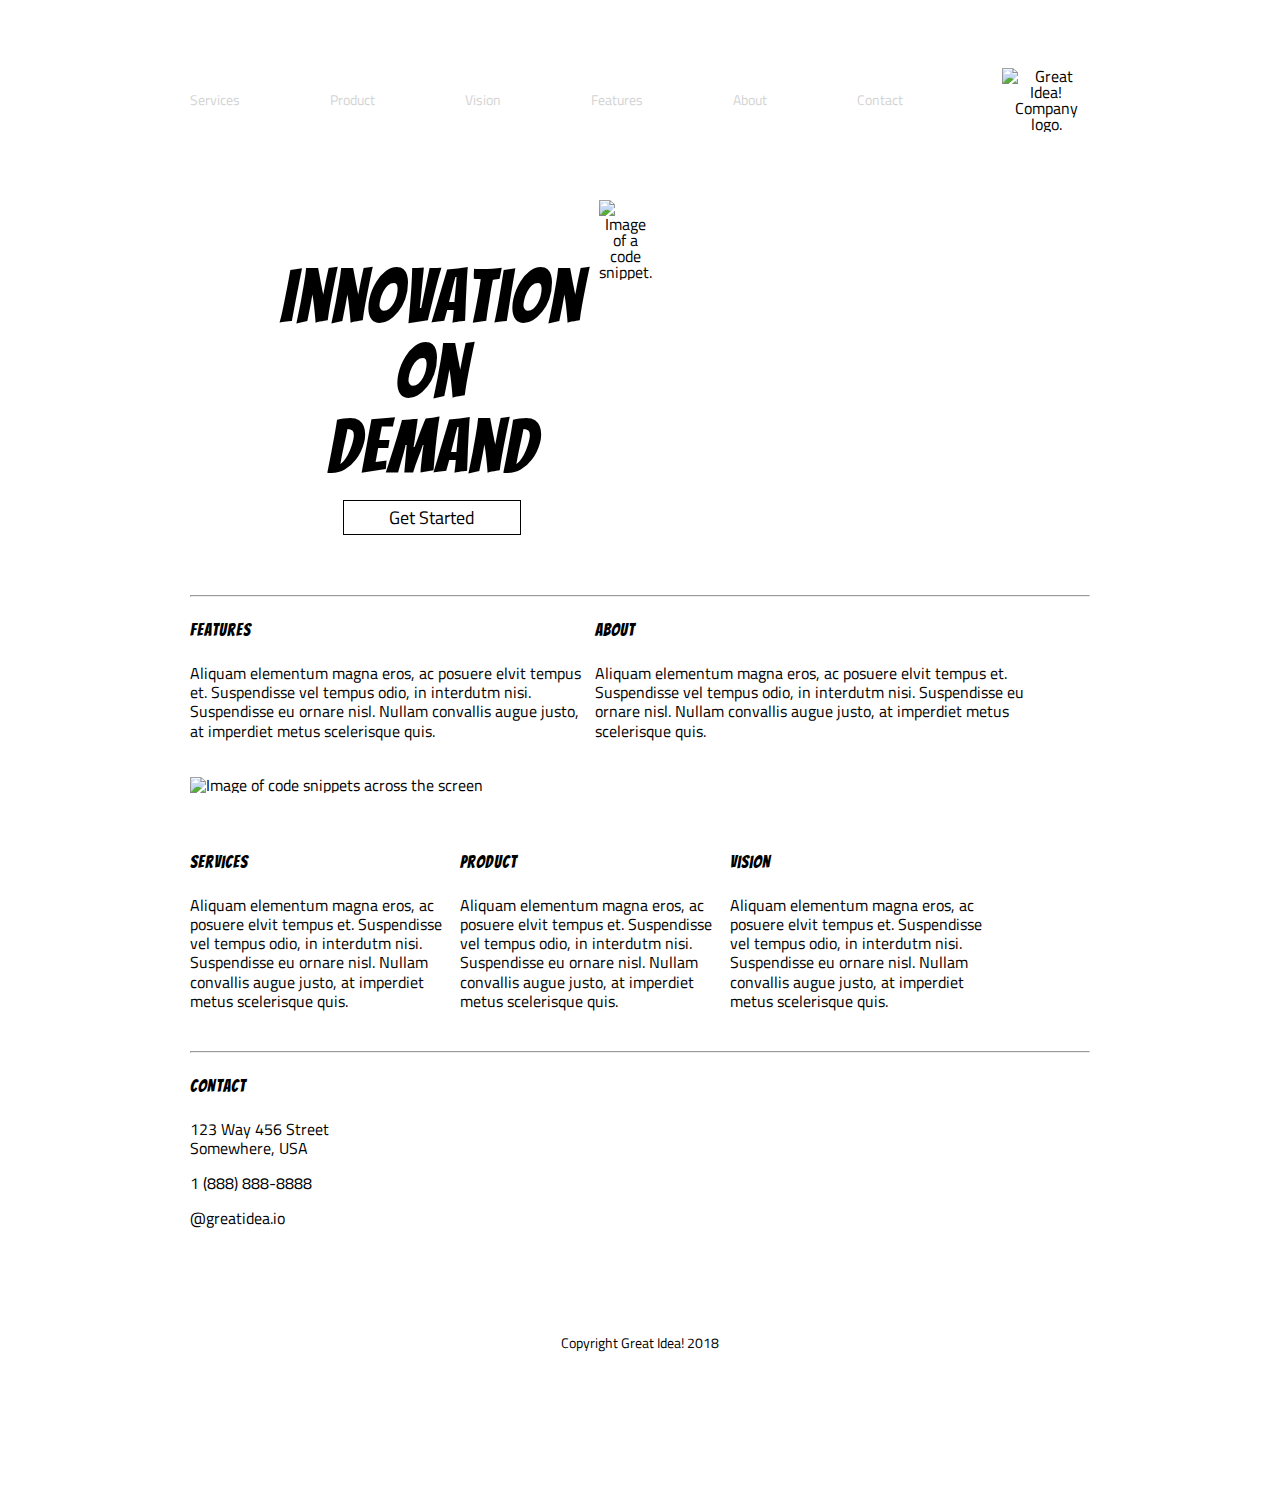
==== index.html @ 0b471d3b "initial  commit" ====
<!DOCTYPE html>

<html lang="en">
  <head>
    <meta charset="utf-8" />
    <title>Great Idea - Responsive I</title>

    <link
      href="https://fonts.googleapis.com/css?family=Bangers|Titillium+Web"
      rel="stylesheet"
    />
    <link rel="stylesheet" href="css/index.css" />
  </head>

  <body>
    <!-- Use past code you created here for Great Idea Web Page or past solution for Great Idea Web Page HTML here! -->
    <nav class="top-nav1">
      <a href="services.html">Services</a>
      <a href="#">Product</a>
      <a href="#">Vision</a>
      <a href="#">Features</a>
      <a href="#">About</a>
      <a href="#">Contact</a>
      <img class="logo" src="img/logo.png" alt="Great Idea! Company logo." />
    </nav>
    <header>
      <div class="headerwithbutton">
        <h1>
          Innovation<br />
          On<br />
          Demand
        </h1>
        <button class="getstarted">Get Started</button>
      </div>
      <div class="right">
        <img
          src="img/header-img.png"
          alt="Image of a code snippet."
          class="circleimg"
        />
      </div>
    </header>
    <hr />
    <div class="parent1">
      <section class="child child1">
        <h2>Features</h2>
        <p>
          Aliquam elementum magna eros, ac posuere elvit tempus et. Suspendisse
          vel tempus odio, in interdutm nisi. Suspendisse eu ornare nisl. Nullam
          convallis augue justo, at imperdiet metus scelerisque quis.
        </p>
      </section>
      <section class="child child2">
        <h2>About</h2>
        <p>
          Aliquam elementum magna eros, ac posuere elvit tempus et. Suspendisse
          vel tempus odio, in interdutm nisi. Suspendisse eu ornare nisl. Nullam
          convallis augue justo, at imperdiet metus scelerisque quis.
        </p>
      </section>
    </div>

    <img
      class="middle-img"
      src="img/mid-page-accent.jpg"
      alt="Image of code snippets across the screen"
    />
    <div class="parent2">
      <section class="child child3">
        <h2>Services</h2>
        <p>
          Aliquam elementum magna eros, ac posuere elvit tempus et. Suspendisse
          vel tempus odio, in interdutm nisi. Suspendisse eu ornare nisl. Nullam
          convallis augue justo, at imperdiet metus scelerisque quis.
        </p>
      </section>
      <section class="child child4">
        <h2>Product</h2>
        <p>
          Aliquam elementum magna eros, ac posuere elvit tempus et. Suspendisse
          vel tempus odio, in interdutm nisi. Suspendisse eu ornare nisl. Nullam
          convallis augue justo, at imperdiet metus scelerisque quis.
        </p>
      </section>
      <section class="child child5">
        <h2>Vision</h2>
        <p>
          Aliquam elementum magna eros, ac posuere elvit tempus et. Suspendisse
          vel tempus odio, in interdutm nisi. Suspendisse eu ornare nisl. Nullam
          convallis augue justo, at imperdiet metus scelerisque quis.
        </p>
      </section>
    </div>
    <hr class="hr2" />
    <section class="contact">
      <h2>Contact</h2>
      <address>
        123 Way 456 Street<br />
        Somewhere, USA
      </address>
      <br />
      <p>1 (888) 888-8888</p>
      <br />
      <p>@greatidea.io</p>
    </section>
    <footer>
      <p class="copy-1">Copyright Great Idea! 2018</p>
    </footer>
  </body>
</html>
---- css/index.css ----
/* Use your own code or past solution for Great Idea Web Page CSS here! */
/* http://meyerweb.com/eric/tools/css/reset/ 
   v2.0 | 20110126
   License: none (public domain)
*/

html,
body,
div,
span,
applet,
object,
iframe,
h1,
h2,
h3,
h4,
h5,
h6,
p,
blockquote,
pre,
a,
abbr,
acronym,
address,
big,
cite,
code,
del,
dfn,
em,
img,
ins,
kbd,
q,
s,
samp,
small,
strike,
strong,
sub,
sup,
tt,
var,
b,
u,
i,
center,
dl,
dt,
dd,
ol,
ul,
li,
fieldset,
form,
label,
legend,
table,
caption,
tbody,
tfoot,
thead,
tr,
th,
td,
article,
aside,
canvas,
details,
embed,
figure,
figcaption,
footer,
header,
hgroup,
menu,
nav,
output,
ruby,
section,
summary,
time,
mark,
audio,
video {
  margin: 0;
  padding: 0;
  border: 0;
  font-size: 100%;
  font: inherit;
  vertical-align: baseline;
}
/* HTML5 display-role reset for older browsers */
article,
aside,
details,
figcaption,
figure,
footer,
header,
hgroup,
menu,
nav,
section {
  display: block;
}
body {
  line-height: 1;
}
ol,
ul {
  list-style: none;
}
blockquote,
q {
  quotes: none;
}
blockquote:before,
blockquote:after,
q:before,
q:after {
  content: '';
  content: none;
}
table {
  border-collapse: collapse;
  border-spacing: 0;
}

/* Set every element's box-sizing to border-box */
* {
  box-sizing: border-box;
}

html,
body {
  height: 100%;
  font-family: 'Titillium Web', sans-serif;
}

h1,
h2,
h3,
h4,
h5 {
  font-family: 'Bangers', cursive;
  letter-spacing: 1px;
  margin-bottom: 15px;
}

/* Your code starts here! */
body {
  margin: 0 auto;
  width: 900px;
  height: 1500px;
}

.body2 {
  margin: 0 auto;
  width: 900px;
  height: 2000px;
}

a {
  justify-content: space-around;
  text-decoration: none;
  padding-right: 10%;
  color: lightgrey;
  font-size: 14px;
}

.top-nav1 {
  display: flex;
  justify-content: flex-start;
  width: 80%;
  text-align: center;
  min-height: 200px;
  align-items: center;
  padding: 40px 40px, 40px, 0;
  word-spacing: 50px;
  width: 100%;
}

.top-nav2 {
  display: flex;
  justify-content: flex-start;
  width: 80%;
  text-align: center;
  min-height: 200px;
  align-items: center;
  /* padding: 40px 40px, 40px, 0; */
  word-spacing: 50px;
}

.logo {
  padding-left: 1%;
}

header {
  display: flex;
  justify-content: space-between;
  margin: 0 10%;
  width: 30%;
  text-align: center;
}

h1 {
  justify-content: center;
  text-align: center;
  font-size: 75px;
  margin-top: 60px;
}

.headerwithbutton {
  width: 420px;
}

.right {
  width: 420px;
  margin-left: 6%;
  vertical-align: top;
}

.getstarted {
  display: flex;
  background-color: white;
  font-size: 18px;
  padding: 3px 45px;
  text-decoration: none;
  border: 1px solid black;
  margin: 0 auto;
  font-family: 'Titillium Web';
}

hr {
  color: black;
  background-color: black;
  height: 2px;
  width: 100%;
  margin: 60px 0 0 0;
}

h2 {
  font-size: 17px;
  display: block;
  margin: 25px 0;
}

.middle-img {
  margin: 4% auto;
}

.parent1,
.parent2 {
  display: flex;
}

.child1 {
  width: 45%;
}
.child2 {
  width: 48%;
}
.child3 {
  width: 30%;
}
.child4 {
  width: 30%;
}
.child5 {
  width: 30%;
}

.parent3 {
  padding-left: 20px;
  padding-right: 20px;
  display: flex;
  justify-content: space-around;
  flex-wrap: wrap;
  width: 100%;
}

.parent4 {
  display: flex;
  flex-direction: row-reverse;
  justify-content: space-between;
}

.bChild {
  width: 46%;
  padding: 2%;
  align-items: flex-start;
  margin: 2%;
  background: #f8f8ff;
}
.bChild:nth-child(1) {
  border-top: 1px solid #000;
}
.bChild:nth-child(2) {
  border-top: 1px solid #000;
}
.bChild:nth-child(5) {
  border-bottom: 1px solid #000;
}
.bChild:nth-child(6) {
  border-bottom: 1px solid #000;
}
p {
  line-height: 1.2;
}

footer {
  text-align: center;
  height: 100px;
  padding: 20px;
  font-size: 14px;
}

.hr2 {
  color: black;
  background-color: black;
  height: 1px;
  width: 100%;
  margin: 40px 0 0 0;
}

address {
  line-height: 1.2;
}

.parent4 .facts {
  padding: 1em;
  flex: 1;
}
ul {
  margin-top: 3%;
  margin-left: 4%;
}
ul li {
  line-height: 2;
  list-style: square;
}
.parent4 .image {
  flex: 1;
}
.image .services-info-img {
  display: block;
  margin-top: 8%;
  max-width: 100%;
  height: auto;
}

.lrn {
  padding: 8px 40px;
  margin: 15px 10px 0px;
  color: #000;
  display: inline-block;
  background-color: #fff;
  cursor: pointer;
  border: 1px solid #000;
}

.copy-1 {
  display: flex;
  justify-content: center;
  padding: 10% 0;
}

.copy-2 {
  display: flex;
  justify-content: center;
  padding-top: 12%;
}
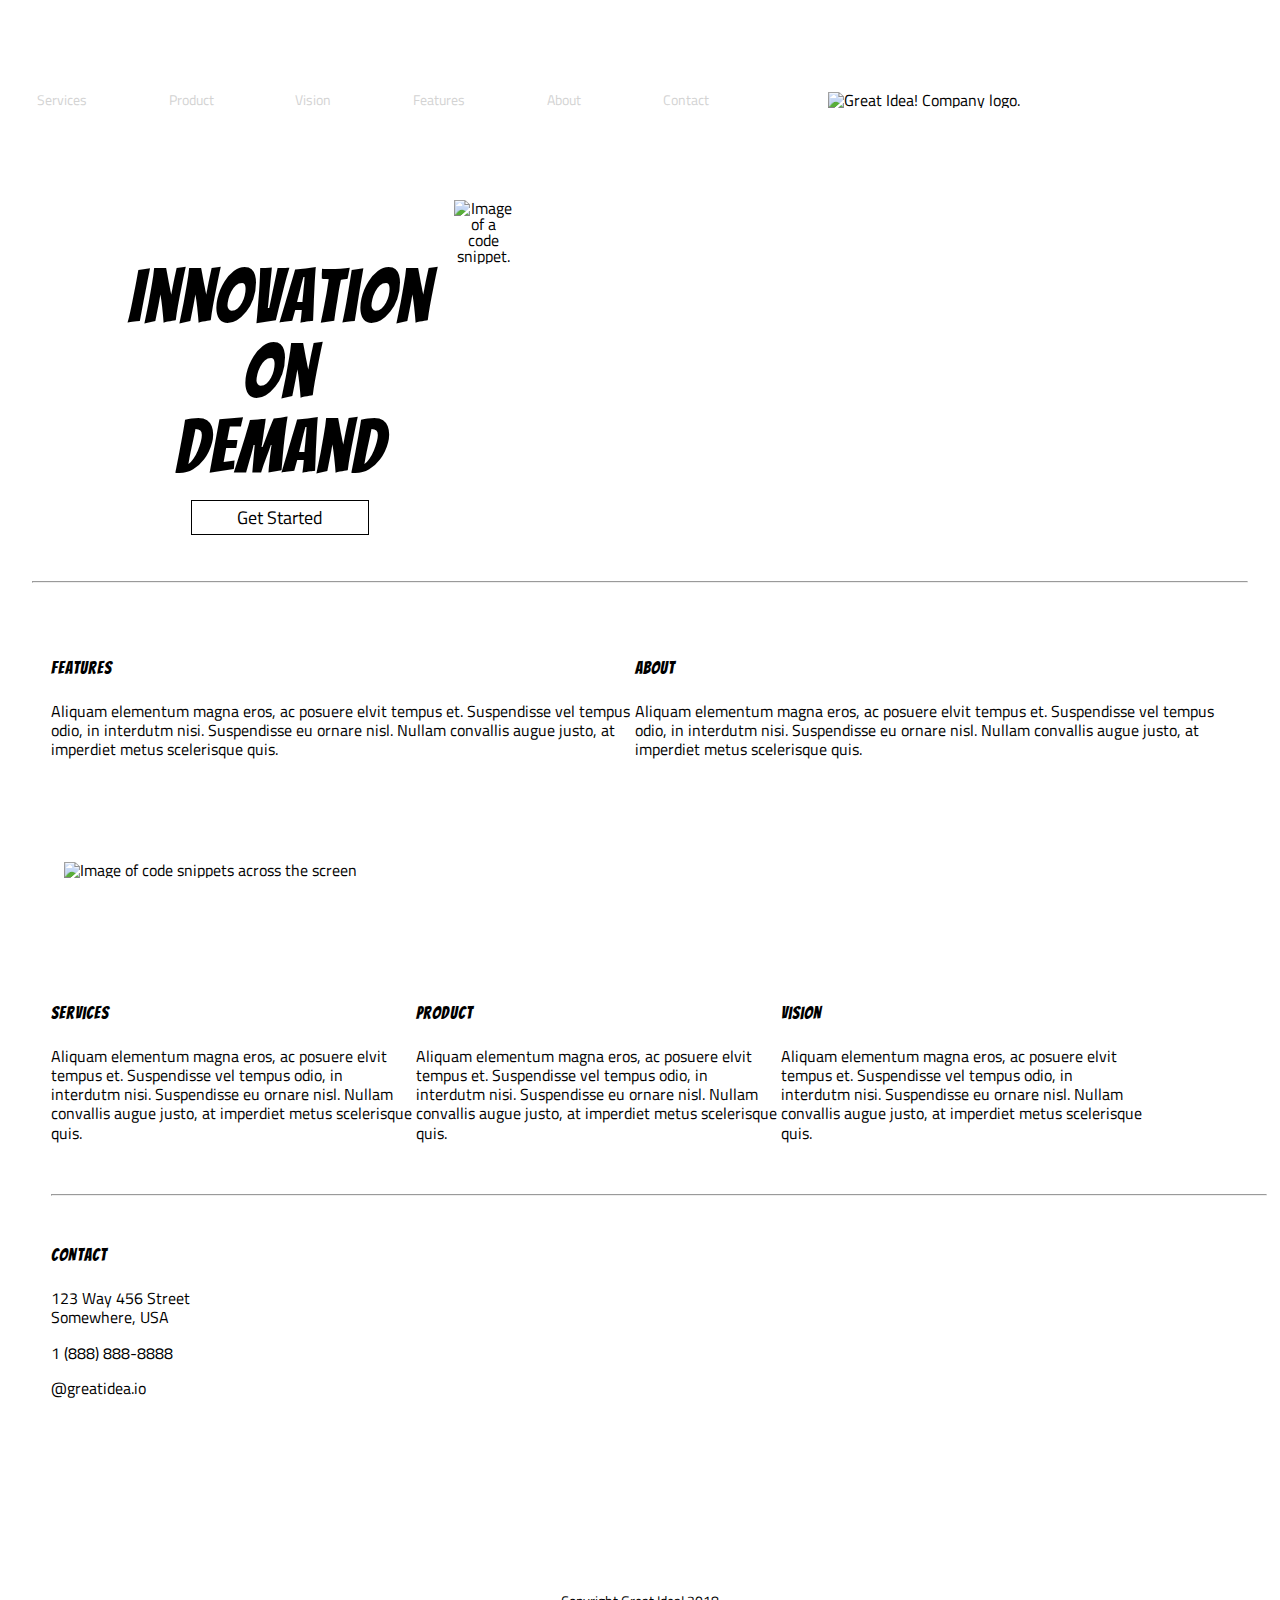
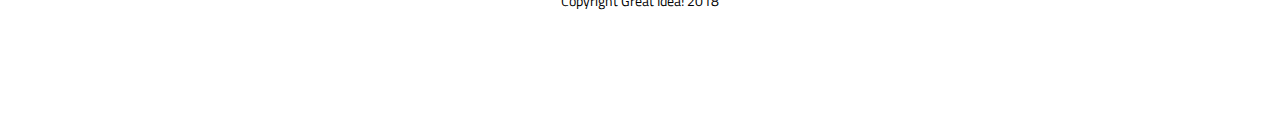
==== commit a1309998: "added media queries to page to makt it responsive at 800px for tablet and 500px for mobile" ====
--- a/index.html
+++ b/index.html
@@ -2,7 +2,9 @@
 
 <html lang="en">
   <head>
-    <meta charset="utf-8" />
+    <meta charset="UTF-8" />
+    <meta name="viewport" content="width=device-width, initial-scale=1.0" />
+    <meta http-equiv="X-UA-Compatible" content="ie=edge" />
     <title>Great Idea - Responsive I</title>
 
     <link
@@ -14,97 +16,106 @@
 
   <body>
     <!-- Use past code you created here for Great Idea Web Page or past solution for Great Idea Web Page HTML here! -->
-    <nav class="top-nav1">
-      <a href="services.html">Services</a>
-      <a href="#">Product</a>
-      <a href="#">Vision</a>
-      <a href="#">Features</a>
-      <a href="#">About</a>
-      <a href="#">Contact</a>
-      <img class="logo" src="img/logo.png" alt="Great Idea! Company logo." />
-    </nav>
-    <header>
-      <div class="headerwithbutton">
-        <h1>
-          Innovation<br />
-          On<br />
-          Demand
-        </h1>
-        <button class="getstarted">Get Started</button>
+    <div class="contanier">
+      <div class="heading">
+        <nav class="top-nav1">
+          <a href="services.html">Services</a>
+          <a href="#">Product</a>
+          <a href="#">Vision</a>
+          <a href="#">Features</a>
+          <a href="#">About</a>
+          <a href="#">Contact</a>
+        </nav>
+        <img class="logo" src="img/logo.png" alt="Great Idea! Company logo." />
       </div>
-      <div class="right">
-        <img
-          src="img/header-img.png"
-          alt="Image of a code snippet."
-          class="circleimg"
-        />
+      <header>
+        <div class="headerwithbutton">
+          <h1>
+            Innovation<br />
+            On<br />
+            Demand
+          </h1>
+          <button class="getstarted">Get Started</button>
+        </div>
+        <div class="right">
+          <img
+            src="img/header-img.png"
+            alt="Image of a code snippet."
+            class="circleimg"
+          />
+        </div>
+      </header>
+      <hr />
+      <div class="parent1">
+        <section class="child child1">
+          <h2>Features</h2>
+          <p>
+            Aliquam elementum magna eros, ac posuere elvit tempus et.
+            Suspendisse vel tempus odio, in interdutm nisi. Suspendisse eu
+            ornare nisl. Nullam convallis augue justo, at imperdiet metus
+            scelerisque quis.
+          </p>
+        </section>
+        <section class="child child2">
+          <h2>About</h2>
+          <p>
+            Aliquam elementum magna eros, ac posuere elvit tempus et.
+            Suspendisse vel tempus odio, in interdutm nisi. Suspendisse eu
+            ornare nisl. Nullam convallis augue justo, at imperdiet metus
+            scelerisque quis.
+          </p>
+        </section>
       </div>
-    </header>
-    <hr />
-    <div class="parent1">
-      <section class="child child1">
-        <h2>Features</h2>
-        <p>
-          Aliquam elementum magna eros, ac posuere elvit tempus et. Suspendisse
-          vel tempus odio, in interdutm nisi. Suspendisse eu ornare nisl. Nullam
-          convallis augue justo, at imperdiet metus scelerisque quis.
-        </p>
+
+      <img
+        class="middle-img"
+        src="img/mid-page-accent.jpg"
+        alt="Image of code snippets across the screen"
+      />
+      <div class="parent2">
+        <section class="child child3">
+          <h2>Services</h2>
+          <p>
+            Aliquam elementum magna eros, ac posuere elvit tempus et.
+            Suspendisse vel tempus odio, in interdutm nisi. Suspendisse eu
+            ornare nisl. Nullam convallis augue justo, at imperdiet metus
+            scelerisque quis.
+          </p>
+        </section>
+        <section class="child child4">
+          <h2>Product</h2>
+          <p>
+            Aliquam elementum magna eros, ac posuere elvit tempus et.
+            Suspendisse vel tempus odio, in interdutm nisi. Suspendisse eu
+            ornare nisl. Nullam convallis augue justo, at imperdiet metus
+            scelerisque quis.
+          </p>
+        </section>
+        <section class="child child5">
+          <h2>Vision</h2>
+          <p>
+            Aliquam elementum magna eros, ac posuere elvit tempus et.
+            Suspendisse vel tempus odio, in interdutm nisi. Suspendisse eu
+            ornare nisl. Nullam convallis augue justo, at imperdiet metus
+            scelerisque quis.
+          </p>
+        </section>
+      </div>
+      <hr class="hr2" />
+      <section class="contact">
+        <h2>Contact</h2>
+        <address>
+          123 Way 456 Street<br />
+          Somewhere, USA
+        </address>
+        <br />
+        <p>1 (888) 888-8888</p>
+        <br />
+        <p>@greatidea.io</p>
       </section>
-      <section class="child child2">
-        <h2>About</h2>
-        <p>
-          Aliquam elementum magna eros, ac posuere elvit tempus et. Suspendisse
-          vel tempus odio, in interdutm nisi. Suspendisse eu ornare nisl. Nullam
-          convallis augue justo, at imperdiet metus scelerisque quis.
-        </p>
-      </section>
+      <footer>
+        <p class="copy-1">Copyright Great Idea! 2018</p>
+      </footer>
     </div>
-
-    <img
-      class="middle-img"
-      src="img/mid-page-accent.jpg"
-      alt="Image of code snippets across the screen"
-    />
-    <div class="parent2">
-      <section class="child child3">
-        <h2>Services</h2>
-        <p>
-          Aliquam elementum magna eros, ac posuere elvit tempus et. Suspendisse
-          vel tempus odio, in interdutm nisi. Suspendisse eu ornare nisl. Nullam
-          convallis augue justo, at imperdiet metus scelerisque quis.
-        </p>
-      </section>
-      <section class="child child4">
-        <h2>Product</h2>
-        <p>
-          Aliquam elementum magna eros, ac posuere elvit tempus et. Suspendisse
-          vel tempus odio, in interdutm nisi. Suspendisse eu ornare nisl. Nullam
-          convallis augue justo, at imperdiet metus scelerisque quis.
-        </p>
-      </section>
-      <section class="child child5">
-        <h2>Vision</h2>
-        <p>
-          Aliquam elementum magna eros, ac posuere elvit tempus et. Suspendisse
-          vel tempus odio, in interdutm nisi. Suspendisse eu ornare nisl. Nullam
-          convallis augue justo, at imperdiet metus scelerisque quis.
-        </p>
-      </section>
-    </div>
-    <hr class="hr2" />
-    <section class="contact">
-      <h2>Contact</h2>
-      <address>
-        123 Way 456 Street<br />
-        Somewhere, USA
-      </address>
-      <br />
-      <p>1 (888) 888-8888</p>
-      <br />
-      <p>@greatidea.io</p>
-    </section>
-    <footer>
-      <p class="copy-1">Copyright Great Idea! 2018</p>
-    </footer>
   </body>
 </html>
--- a/css/index.css
+++ b/css/index.css
@@ -153,10 +153,18 @@
 /* Your code starts here! */
 body {
   margin: 0 auto;
-  width: 900px;
-  height: 1500px;
-}
-
+  width: 100%;
+}
+.contanier {
+  width: 100%;
+  box-sizing: border-box;
+}
+.heading {
+  width: 80%;
+  display: flex;
+  align-items: center;
+  justify-content: space-evenly;
+}
 .body2 {
   margin: 0 auto;
   width: 900px;
@@ -173,20 +181,20 @@
 
 .top-nav1 {
   display: flex;
-  justify-content: flex-start;
+  justify-content: center;
   width: 80%;
   text-align: center;
   min-height: 200px;
   align-items: center;
   padding: 40px 40px, 40px, 0;
   word-spacing: 50px;
-  width: 100%;
+  /* width: 100%; */
 }
 
 .top-nav2 {
   display: flex;
   justify-content: flex-start;
-  width: 80%;
+  width: 60%;
   text-align: center;
   min-height: 200px;
   align-items: center;
@@ -195,7 +203,7 @@
 }
 
 .logo {
-  padding-left: 1%;
+  /* padding-left: 1%; */
 }
 
 header {
@@ -214,11 +222,12 @@
 }
 
 .headerwithbutton {
-  width: 420px;
+  width: 90%;
+  margin-bottom: 10%;
 }
 
 .right {
-  width: 420px;
+  width: 90%;
   margin-left: 6%;
   vertical-align: top;
 }
@@ -238,8 +247,8 @@
   color: black;
   background-color: black;
   height: 2px;
-  width: 100%;
-  margin: 60px 0 0 0;
+  width: 95%;
+  margin: 60px 0 1px0 0;
 }
 
 h2 {
@@ -249,16 +258,19 @@
 }
 
 .middle-img {
-  margin: 4% auto;
+  margin: 4% 5%;
+  width: 80%;
 }
 
 .parent1,
 .parent2 {
   display: flex;
+  margin: 4%;
+  width: 95%;
 }
 
 .child1 {
-  width: 45%;
+  width: 48%;
 }
 .child2 {
   width: 48%;
@@ -322,8 +334,8 @@
   color: black;
   background-color: black;
   height: 1px;
-  width: 100%;
-  margin: 40px 0 0 0;
+  width: 95%;
+  margin: 4%;
 }
 
 address {
@@ -362,6 +374,10 @@
   border: 1px solid #000;
 }
 
+.contact {
+  margin: 4%;
+}
+
 .copy-1 {
   display: flex;
   justify-content: center;
@@ -373,3 +389,84 @@
   justify-content: center;
   padding-top: 12%;
 }
+
+/* Media queries here  */
+@media (max-width: 800px) {
+  .heading {
+    display: flex;
+    flex-direction: column-reverse;
+    width: 95%;
+  }
+  .logo {
+    margin-top: 5%;
+    margin-left: 12%;
+  }
+  nav {
+    width: 90%;
+  }
+  header {
+    justify-content: center;
+    align-items: center;
+    margin: 0 28% 10%;
+    width: 80%;
+  }
+  hr {
+    width: 95%;
+    margin-left: 5%;
+  }
+  .hr2 {
+    width: 95%;
+    margin-left: 5%;
+  }
+
+  .child {
+    margin-left: 1%;
+  }
+  .contact {
+    margin-left: 5%;
+  }
+  .middle-img {
+    width: 95%;
+    margin-left: 4%;
+  }
+}
+@media (max-width: 500px) {
+  nav {
+    flex-direction: column;
+    line-height: 2;
+  }
+  hr {
+    width: 95%;
+    margin-left: 5%;
+  }
+  .hr2 {
+    width: 95%;
+    margin-left: 5%;
+  }
+
+  .headerwithbutton h1 {
+    width: 90%;
+    font-size: 40px;
+    margin-right: 15%;
+  }
+
+  .headerImg {
+    display: none;
+  }
+  .parent1,
+  .parent2 {
+    display: flex;
+    flex-direction: column;
+  }
+  .child {
+    width: 100%;
+    margin-left: 2%;
+  }
+  .contact {
+    margin-left: 5%;
+  }
+  .middle-img {
+    width: 95%;
+    margin-left: 4%;
+  }
+}
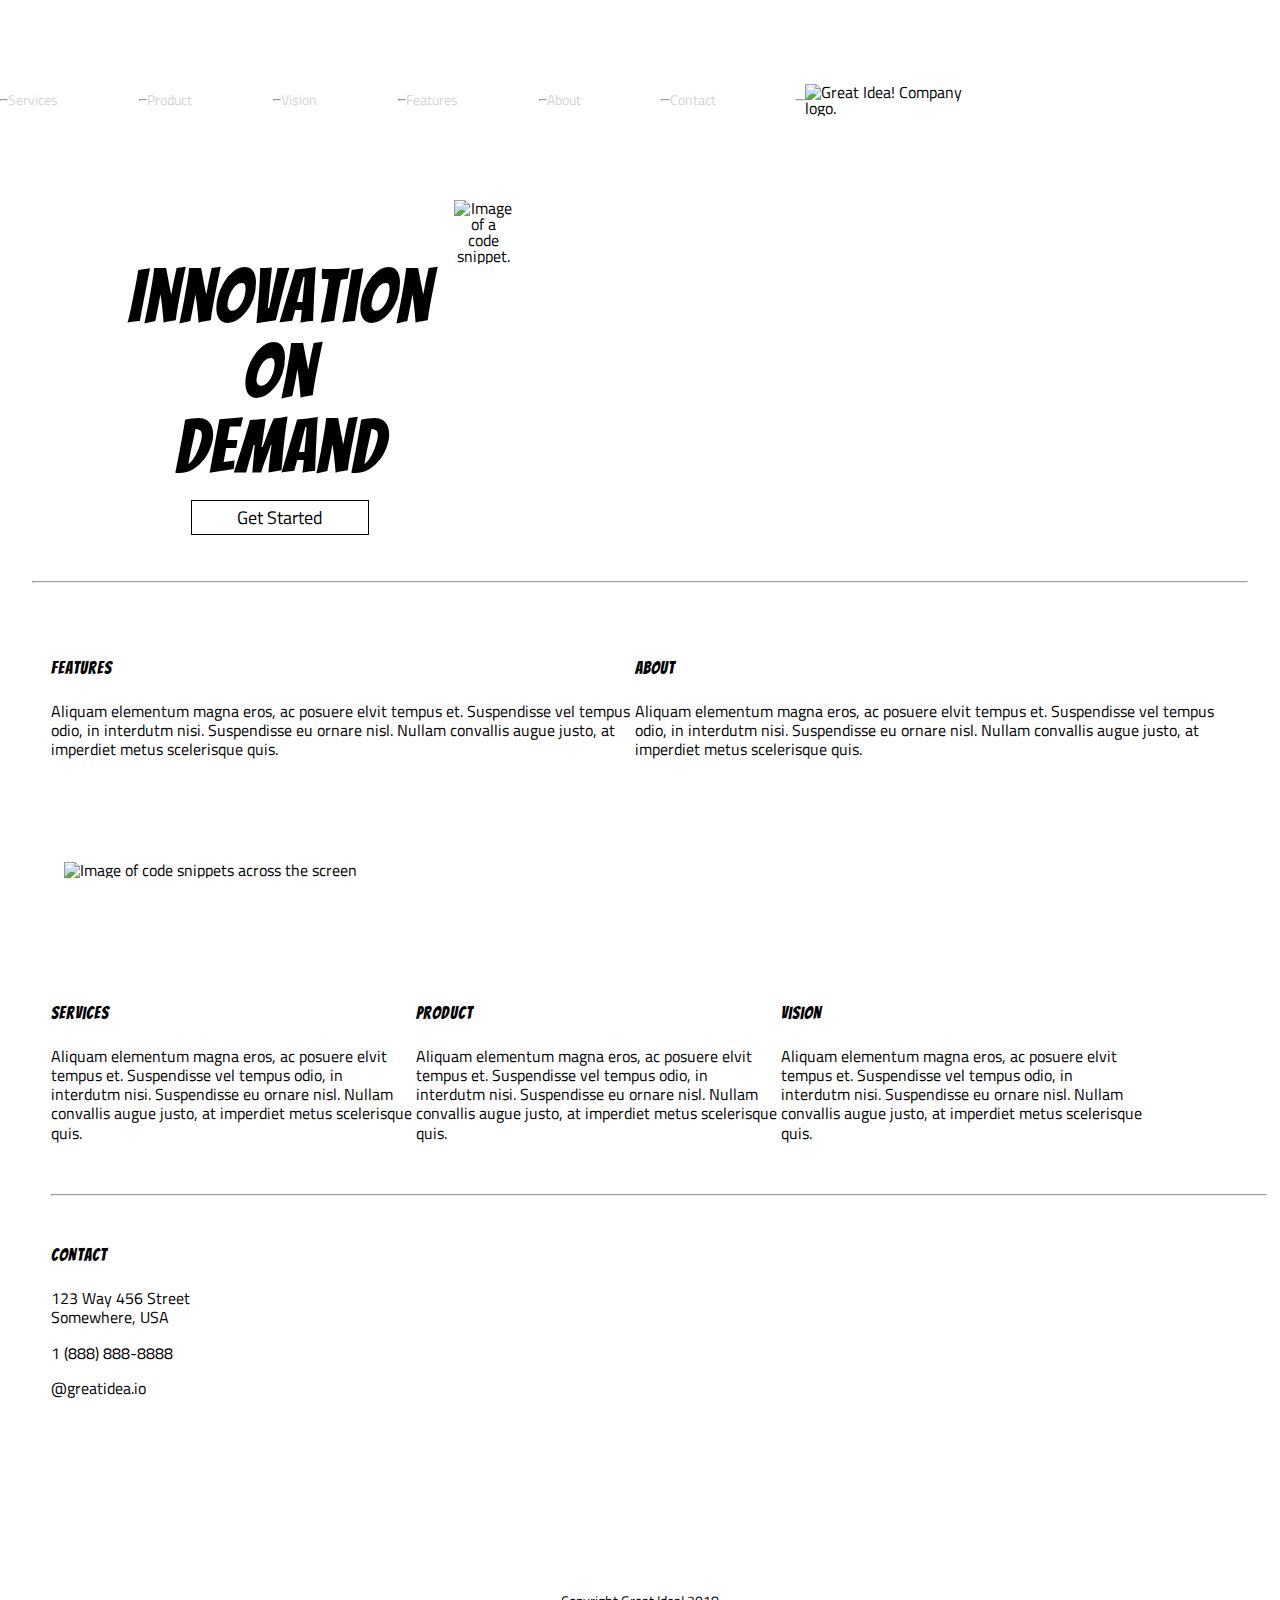
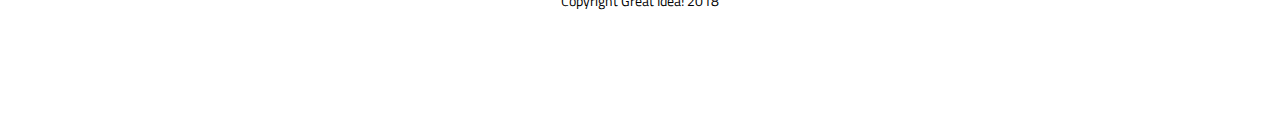
==== commit 368d6ca4: "Finished all mobile responsiveness for home page" ====
--- a/index.html
+++ b/index.html
@@ -19,15 +19,24 @@
     <div class="contanier">
       <div class="heading">
         <nav class="top-nav1">
+          <hr class="hrNav" />
           <a href="services.html">Services</a>
+          <hr class="hrNav" />
           <a href="#">Product</a>
+          <hr class="hrNav" />
           <a href="#">Vision</a>
+          <hr class="hrNav" />
           <a href="#">Features</a>
+          <hr class="hrNav" />
           <a href="#">About</a>
+          <hr class="hrNav" />
           <a href="#">Contact</a>
+          <hr class="hrNav" />
         </nav>
+
         <img class="logo" src="img/logo.png" alt="Great Idea! Company logo." />
       </div>
+
       <header>
         <div class="headerwithbutton">
           <h1>
--- a/css/index.css
+++ b/css/index.css
@@ -203,7 +203,7 @@
 }
 
 .logo {
-  /* padding-left: 1%; */
+  padding-right: 3%;
 }
 
 header {
@@ -410,6 +410,11 @@
     margin: 0 28% 10%;
     width: 80%;
   }
+
+  .right img {
+    display: none;
+  }
+
   hr {
     width: 95%;
     margin-left: 5%;
@@ -433,11 +438,14 @@
 @media (max-width: 500px) {
   nav {
     flex-direction: column;
-    line-height: 2;
-  }
-  hr {
-    width: 95%;
-    margin-left: 5%;
+    line-height: 2.5;
+    margin-left: 2%;
+  }
+  .logo {
+    margin-right: 10%;
+  }
+  .hrNav {
+    width: 85%;
   }
   .hr2 {
     width: 95%;
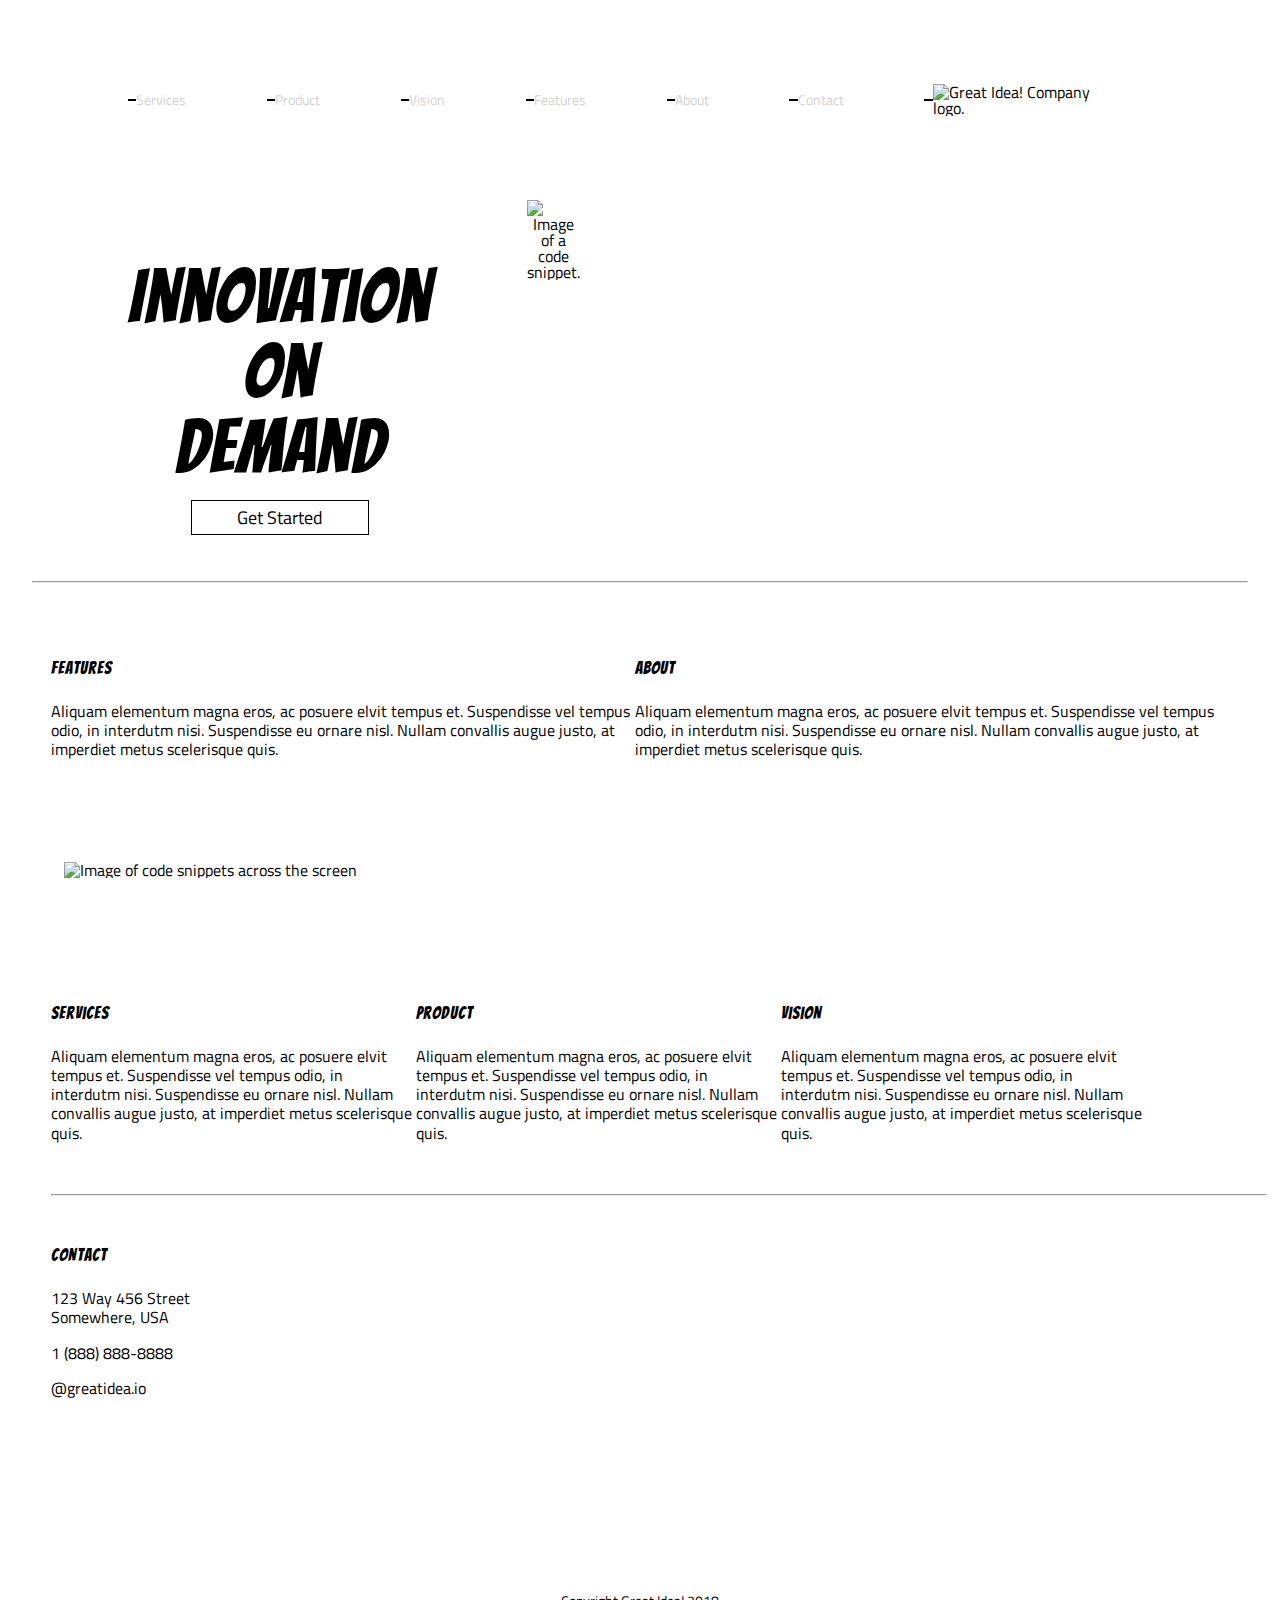
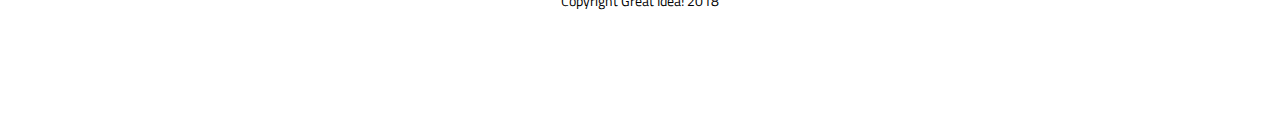
==== commit 181eedfa: "Final commit for project" ====
--- a/index.html
+++ b/index.html
@@ -19,19 +19,19 @@
     <div class="contanier">
       <div class="heading">
         <nav class="top-nav1">
-          <hr class="hrNav" />
+          <hr id="hrNav" />
           <a href="services.html">Services</a>
-          <hr class="hrNav" />
+          <hr id="hrNav" />
           <a href="#">Product</a>
-          <hr class="hrNav" />
+          <hr id="hrNav" />
           <a href="#">Vision</a>
-          <hr class="hrNav" />
+          <hr id="hrNav" />
           <a href="#">Features</a>
-          <hr class="hrNav" />
+          <hr id="hrNav" />
           <a href="#">About</a>
-          <hr class="hrNav" />
+          <hr id="hrNav" />
           <a href="#">Contact</a>
-          <hr class="hrNav" />
+          <hr id="hrNav" />
         </nav>
 
         <img class="logo" src="img/logo.png" alt="Great Idea! Company logo." />
--- a/css/index.css
+++ b/css/index.css
@@ -167,8 +167,7 @@
 }
 .body2 {
   margin: 0 auto;
-  width: 900px;
-  height: 2000px;
+  width: 100%;
 }
 
 a {
@@ -193,13 +192,18 @@
 
 .top-nav2 {
   display: flex;
-  justify-content: flex-start;
+  justify-content: center;
   width: 60%;
   text-align: center;
   min-height: 200px;
   align-items: center;
-  /* padding: 40px 40px, 40px, 0; */
   word-spacing: 50px;
+}
+#hrNav {
+  border: none;
+}
+.heading {
+  margin-left: 10%;
 }
 
 .logo {
@@ -228,7 +232,7 @@
 
 .right {
   width: 90%;
-  margin-left: 6%;
+  margin-left: 25%;
   vertical-align: top;
 }
 
@@ -397,12 +401,16 @@
     flex-direction: column-reverse;
     width: 95%;
   }
+  #hrNav {
+    border: none;
+  }
   .logo {
     margin-top: 5%;
     margin-left: 12%;
   }
   nav {
     width: 90%;
+    margin-left: 15%;
   }
   header {
     justify-content: center;
@@ -444,7 +452,7 @@
   .logo {
     margin-right: 10%;
   }
-  .hrNav {
+  #hrNav {
     width: 85%;
   }
   .hr2 {
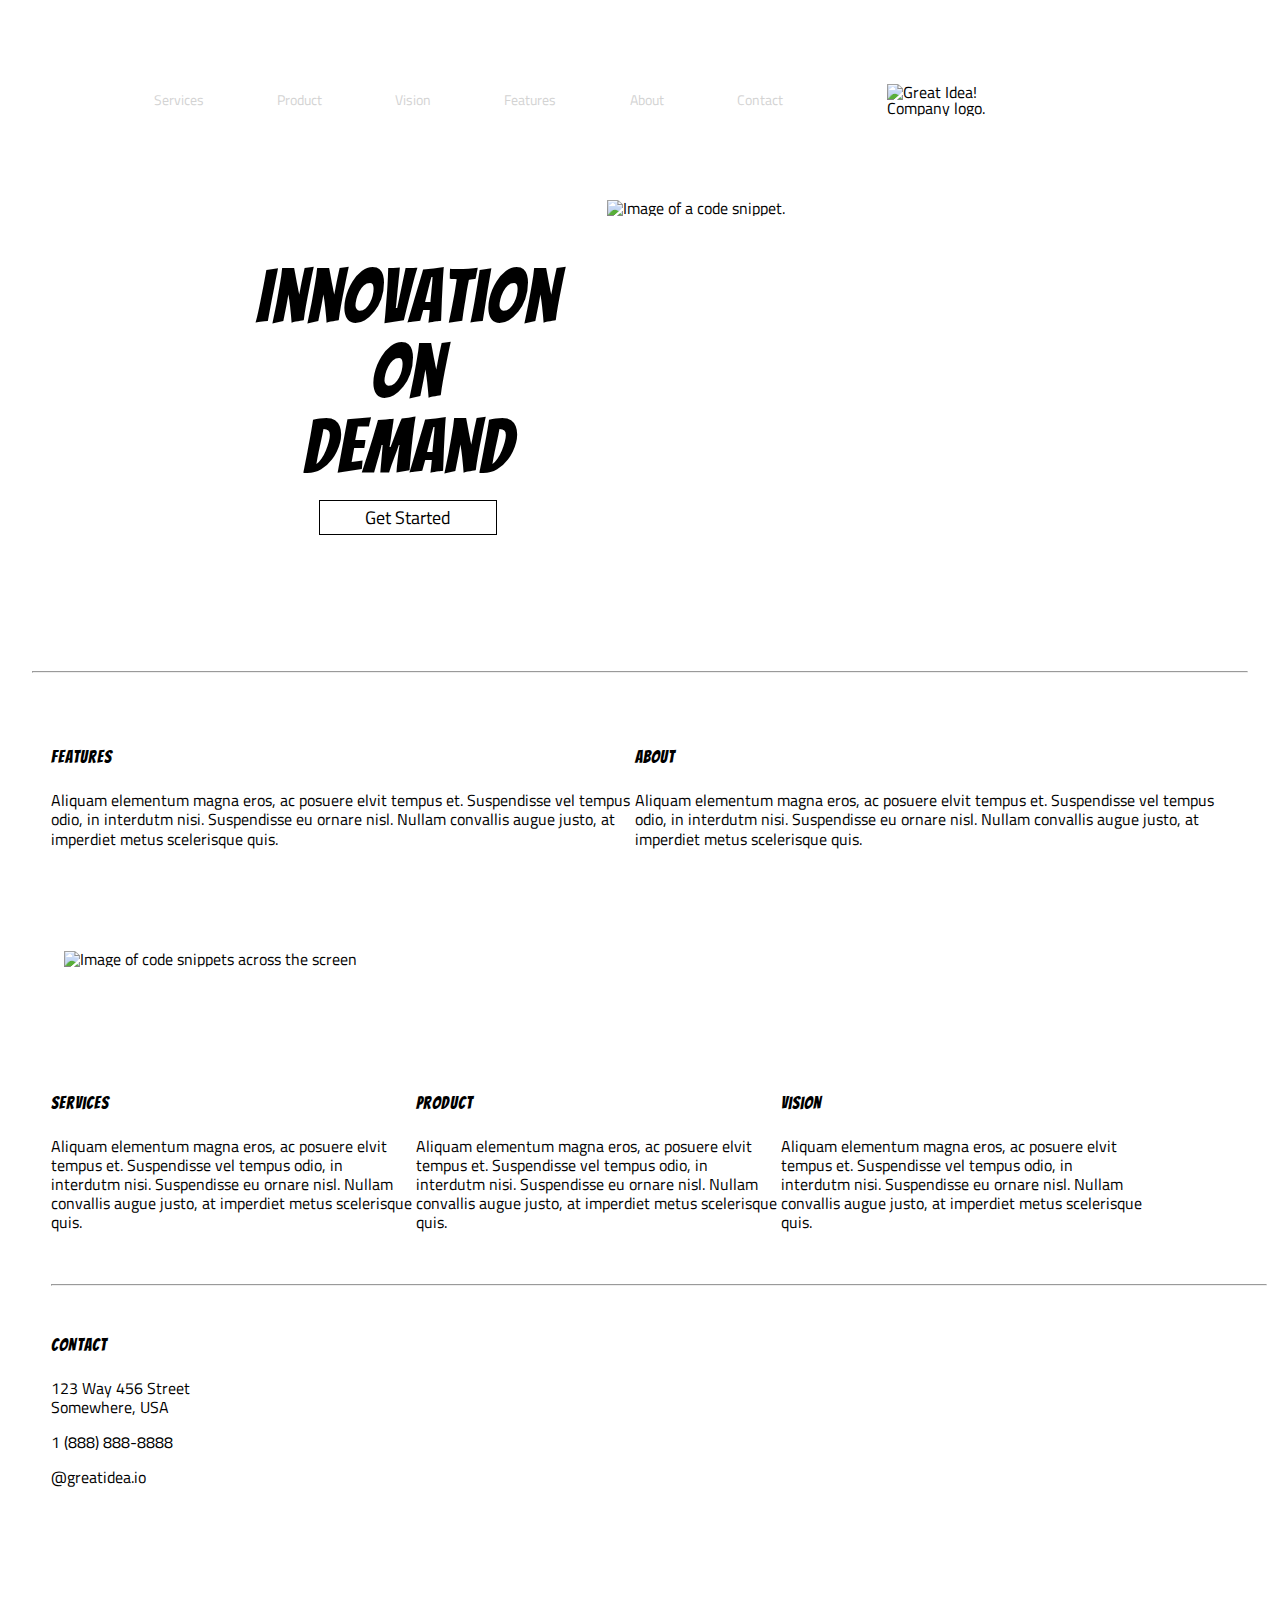
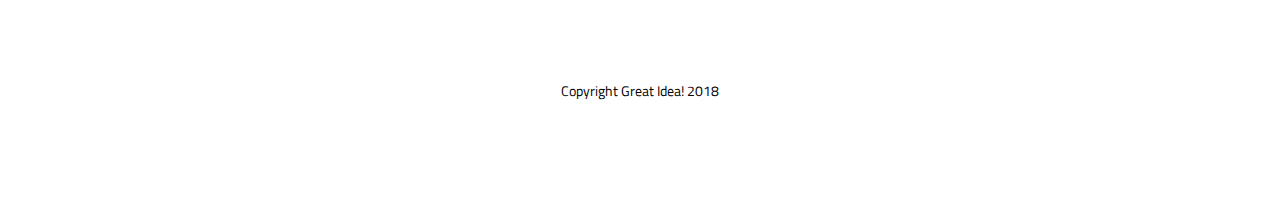
==== commit 61a4eca8: "updated  layout" ====
--- a/index.html
+++ b/index.html
@@ -19,19 +19,12 @@
     <div class="contanier">
       <div class="heading">
         <nav class="top-nav1">
-          <hr id="hrNav" />
           <a href="services.html">Services</a>
-          <hr id="hrNav" />
           <a href="#">Product</a>
-          <hr id="hrNav" />
           <a href="#">Vision</a>
-          <hr id="hrNav" />
           <a href="#">Features</a>
-          <hr id="hrNav" />
           <a href="#">About</a>
-          <hr id="hrNav" />
           <a href="#">Contact</a>
-          <hr id="hrNav" />
         </nav>
 
         <img class="logo" src="img/logo.png" alt="Great Idea! Company logo." />
--- a/css/index.css
+++ b/css/index.css
@@ -136,7 +136,6 @@
 
 html,
 body {
-  height: 100%;
   font-family: 'Titillium Web', sans-serif;
 }
 
@@ -153,7 +152,7 @@
 /* Your code starts here! */
 body {
   margin: 0 auto;
-  width: 100%;
+  max-width: 100%;
 }
 .contanier {
   width: 100%;
@@ -180,14 +179,14 @@
 
 .top-nav1 {
   display: flex;
-  justify-content: center;
+  justify-content: flex-start;
   width: 80%;
   text-align: center;
   min-height: 200px;
   align-items: center;
   padding: 40px 40px, 40px, 0;
+  margin-left: 2%;
   word-spacing: 50px;
-  /* width: 100%; */
 }
 
 .top-nav2 {
@@ -203,18 +202,19 @@
   border: none;
 }
 .heading {
+  width: 100%;
   margin-left: 10%;
 }
 
 .logo {
-  padding-right: 3%;
+  margin-right: 30%;
 }
 
 header {
   display: flex;
-  justify-content: space-between;
-  margin: 0 10%;
-  width: 30%;
+  justify-content: center;
+  /* margin: 0 10%; */
+  width: 100%;
   text-align: center;
 }
 
@@ -226,13 +226,14 @@
 }
 
 .headerwithbutton {
-  width: 90%;
+  width: 100%;
   margin-bottom: 10%;
+  margin-left: 20%;
 }
 
 .right {
   width: 90%;
-  margin-left: 25%;
+  margin-right: 35%;
   vertical-align: top;
 }
 
@@ -396,27 +397,30 @@
 
 /* Media queries here  */
 @media (max-width: 800px) {
+  .contanier {
+    margin: 0 auto;
+    width: 100%;
+  }
   .heading {
     display: flex;
     flex-direction: column-reverse;
-    width: 95%;
-  }
-  #hrNav {
-    border: none;
+    width: 100%;
   }
   .logo {
     margin-top: 5%;
-    margin-left: 12%;
-  }
-  nav {
-    width: 90%;
-    margin-left: 15%;
+    margin-right: 15%;
+  }
+  .top-nav1 {
+    width: 100%;
+    justify-content: space-evenly;
+    align-items: center;
+    margin-right: 10%;
   }
   header {
     justify-content: center;
     align-items: center;
-    margin: 0 28% 10%;
-    width: 80%;
+    margin: 0 15% 10%;
+    width: 100%;
   }
 
   .right img {
@@ -424,46 +428,66 @@
   }
 
   hr {
+    width: 100%;
+    margin-left: 3%;
+  }
+  .hr2 {
+    width: 100%;
+    margin-left: 4%;
+  }
+  .parent1,
+  .parent2 {
+    width: 100%;
+  }
+  .middle-img {
     width: 95%;
-    margin-left: 5%;
+    margin-left: 4%;
+  }
+}
+@media (max-width: 500px) {
+  .contanier {
+    margin: 0 auto;
+  }
+  .heading {
+    display: flex;
+    width: 100%;
+    margin: 0 5% 0;
+    align-items: center;
+  }
+  nav {
+    flex-direction: column;
+    line-height: 2.5;
+    border-top: 1px solid black;
+    border-bottom: 1px solid black;
+  }
+  nav a {
+    display: inline-block;
+    width: 100%;
+    border-bottom: 1px solid black;
+  }
+  .logo {
+    margin-right: 10%;
+  }
+  #hrNav {
+    width: 85%;
   }
   .hr2 {
     width: 95%;
     margin-left: 5%;
   }
 
-  .child {
-    margin-left: 1%;
-  }
-  .contact {
-    margin-left: 5%;
-  }
-  .middle-img {
-    width: 95%;
-    margin-left: 4%;
-  }
-}
-@media (max-width: 500px) {
-  nav {
-    flex-direction: column;
-    line-height: 2.5;
-    margin-left: 2%;
-  }
-  .logo {
-    margin-right: 10%;
-  }
-  #hrNav {
-    width: 85%;
-  }
-  .hr2 {
-    width: 95%;
-    margin-left: 5%;
+  header {
+    width: 100%;
+    text-align: center;
   }
 
   .headerwithbutton h1 {
-    width: 90%;
+    width: 100%;
+    display: flex;
+    justify-content: center;
+    align-items: center;
     font-size: 40px;
-    margin-right: 15%;
+    margin: 10% auto;
   }
 
   .headerImg {
